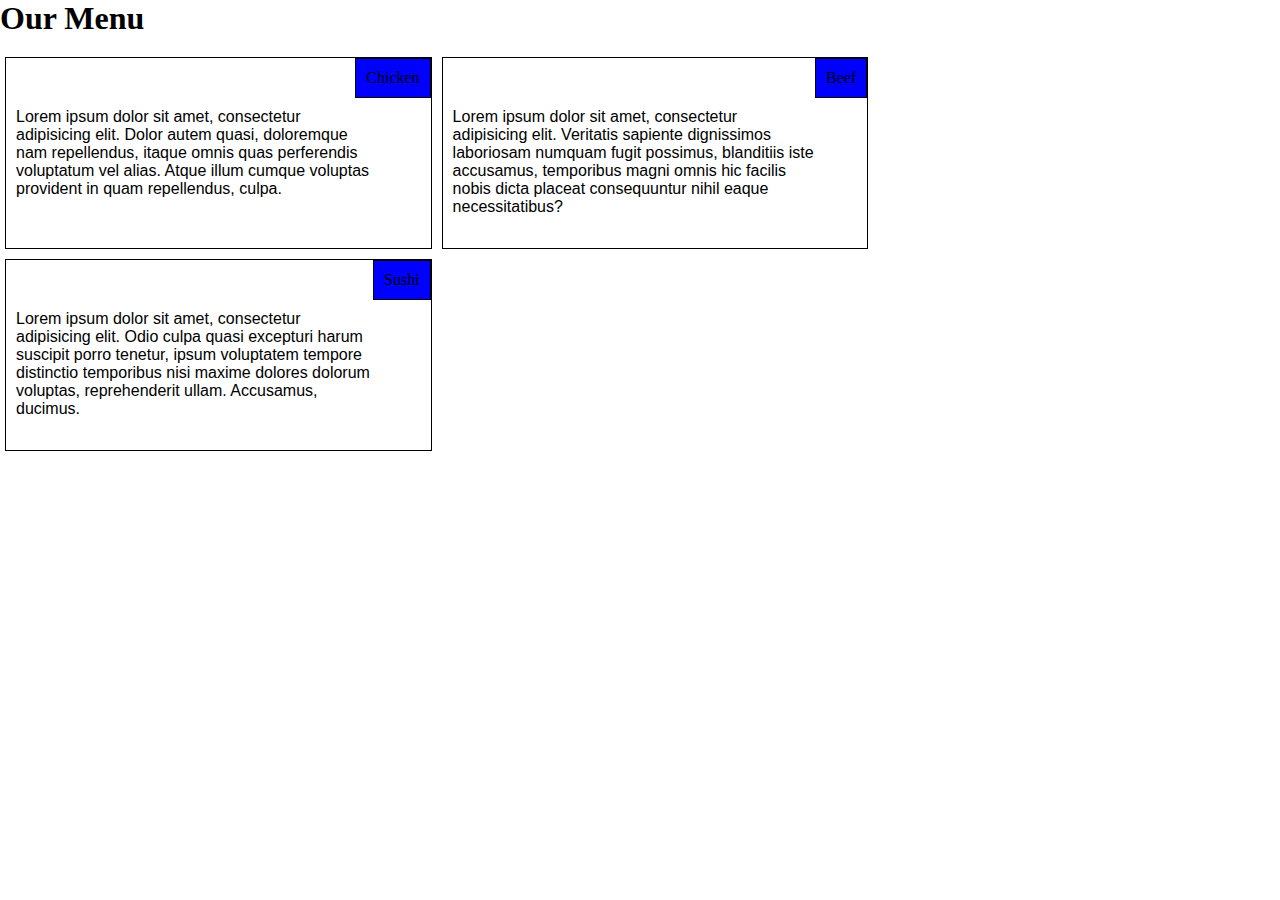
==== mod2_assignment/index.html @ febb4479 "Agregado styles.css" ====
<!DOCTYPE html>
<html lang="en">
<head>
	<meta charset="UTF-8">
	<meta name="viewport" content="width=device-width, initial-scale=1">
	<link rel="stylesheet" href="css/styles.css">
	<title>Module 2 Solution</title>
</head>
<body>
	<h1>Our Menu</h1>
	<div class="row" id="container">
		<div class="col-lg-4 col-md-6 col-sm-12" id="p1">
			<section>
				<div>Chicken</div>
			</section>
			<p>Lorem ipsum dolor sit amet, consectetur adipisicing elit. Dolor autem quasi, doloremque nam repellendus, itaque omnis quas perferendis voluptatum vel alias. Atque illum cumque voluptas provident in quam repellendus, culpa.</p>
		</div>
		<div class="col-lg-4 col-md-6 col-sm-12" id="p2">
			<section>
				<div>Beef</div>
			</section>
			<p>Lorem ipsum dolor sit amet, consectetur adipisicing elit. Veritatis sapiente dignissimos laboriosam numquam fugit possimus, blanditiis iste accusamus, temporibus magni omnis hic facilis nobis dicta placeat consequuntur nihil eaque necessitatibus?</p>
		</div>
		<div class="col-lg-4 col-md-12 col-sm-12" id="p3">
			<section>
				<div>Sushi</div>
			</section>
			<p>Lorem ipsum dolor sit amet, consectetur adipisicing elit. Odio culpa quasi excepturi harum suscipit porro tenetur, ipsum voluptatem tempore distinctio temporibus nisi maxime dolores dolorum voluptas, reprehenderit ullam. Accusamus, ducimus.</p>
		</div>
	</div>
</body>
</html>
---- mod2_assignment/css/styles.css ----
/********** Base styles **********/
* {
  box-sizing: border-box;
  margin: 0;
  padding: 0;
}
h1 {
  margin-bottom: 15px;
}

p {
  /*border: 1px solid black;*/
  /*background-color: #e1e1e1;*/
  width: 90%;
  height: 150px;
  /*margin-right: auto;*/
  /*margin-left: auto;*/
  margin-top: 40px;
  font-family: Helvetica;
  color: black;
  padding: 10px;
}

section {
	float: right;
	border: 1px solid black;
	background-color: blue;
	color: black;
	position: relative;
	top: 0;
	right: 0;
	padding: 10px;
}

div#p1{
	margin: 5px;
}
div#p2{
	margin: 5px;
}
div#p3{
	margin: 5px;
}
/* Simple Responsive Framework. */
.row {
  width: 100%;
}

/********** Desktop version **********/
@media (min-width: 992px) {
  .col-lg-1, .col-lg-2, .col-lg-3, .col-lg-4, .col-lg-5, .col-lg-6, .col-lg-7, .col-lg-8, .col-lg-9, .col-lg-10, .col-lg-11, .col-lg-12 {
    float: left;
    border: 1px solid black;
  }
  .col-lg-1 {
    width: 8.33%;
  }
  .col-lg-2 {
    width: 16.66%;
  }
  .col-lg-3 {
    width: 25%;
  }
  .col-lg-4 {
    width: 33.33%;
  }
  .col-lg-5 {
    width: 41.66%;
  }
  .col-lg-6 {
    width: 50%;
  }
  .col-lg-7 {
    width: 58.33%;
  }
  .col-lg-8 {
    width: 66.66%;
  }
  .col-lg-9 {
    width: 74.99%;
  }
  .col-lg-10 {
    width: 83.33%;
  }
  .col-lg-11 {
    width: 91.66%;
  }
  .col-lg-12 {
    width: 100%;
  }
}

/********** Tablet version **********/
@media (min-width: 768px) and (max-width: 991px) {
  .col-md-1, .col-md-2, .col-md-3, .col-md-4, .col-md-5, .col-md-6, .col-md-7, .col-md-8, .col-md-9, .col-md-10, .col-md-11, .col-md-12 {
    float: left;
    border: 1px solid black;
  }
  .col-md-1 {
    width: 8.33%;
  }
  .col-md-2 {
    width: 16.66%;
  }
  .col-md-3 {
    width: 25%;
  }
  .col-md-4 {
    width: 33.33%;
  }
  .col-md-5 {
    width: 41.66%;
  }
  .col-md-6 {
    width: 50%;
  }
  .col-md-7 {
    width: 58.33%;
  }
  .col-md-8 {
    width: 66.66%;
  }
  .col-md-9 {
    width: 74.99%;
  }
  .col-md-10 {
    width: 83.33%;
  }
  .col-md-11 {
    width: 91.66%;
  }
  .col-md-12 {
    width: 100%;
  }


}

/********** Mobile version **********/
@media (max-width: 767px) {
  .col-sm-1, .col-sm-2, .col-sm-3, .col-sm-4, .col-sm-5, .col-sm-6, .col-sm-7, .col-sm-8, .col-sm-9, .col-sm-10, .col-sm-11, .col-sm-12 {
    float: left;
    border: 1px solid black;
  }
  .col-sm-1 {
    width: 8.33%;
  }
  .col-sm-2 {
    width: 16.66%;
  }
  .col-sm-3 {
    width: 25%;
  }
  .col-sm-4 {
    width: 33.33%;
  }
  .col-sm-5 {
    width: 41.66%;
  }
  .col-sm-6 {
    width: 50%;
  }
  .col-sm-7 {
    width: 58.33%;
  }
  .col-sm-8 {
    width: 66.66%;
  }
  .col-sm-9 {
    width: 74.99%;
  }
  .col-sm-10 {
    width: 83.33%;
  }
  .col-sm-11 {
    width: 91.66%;
  }
  .col-sm-12 {
    width: 100%;
  }
}
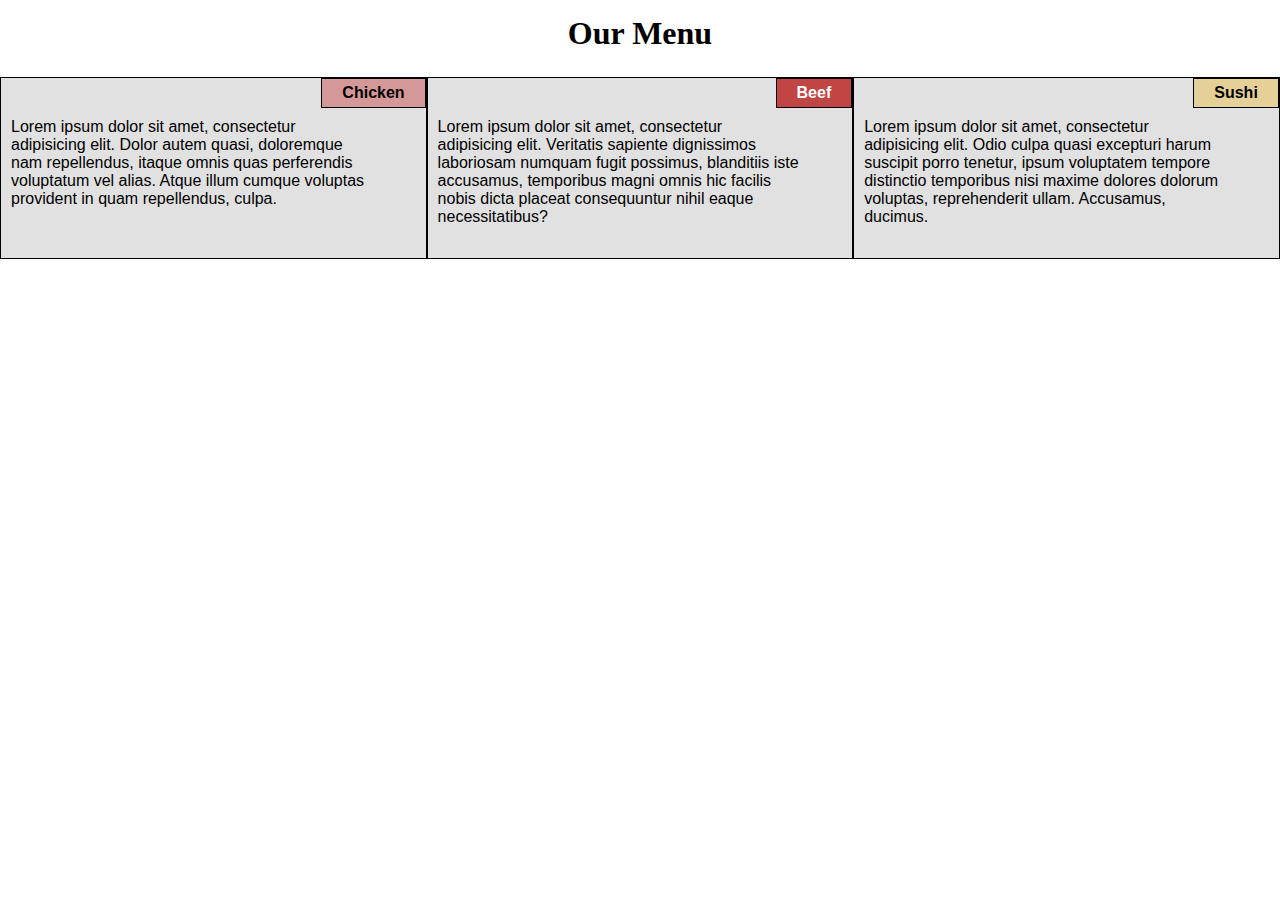
==== commit 841506b9: "Agregado titulo y estilos para el cuadro" ====
--- a/mod2_assignment/index.html
+++ b/mod2_assignment/index.html
@@ -10,21 +10,15 @@
 	<h1>Our Menu</h1>
 	<div class="row" id="container">
 		<div class="col-lg-4 col-md-6 col-sm-12" id="p1">
-			<section>
-				<div>Chicken</div>
-			</section>
+			<div class="title" id="title1">Chicken</div>
 			<p>Lorem ipsum dolor sit amet, consectetur adipisicing elit. Dolor autem quasi, doloremque nam repellendus, itaque omnis quas perferendis voluptatum vel alias. Atque illum cumque voluptas provident in quam repellendus, culpa.</p>
 		</div>
 		<div class="col-lg-4 col-md-6 col-sm-12" id="p2">
-			<section>
-				<div>Beef</div>
-			</section>
+			<div class="title" id="title2">Beef</div>
 			<p>Lorem ipsum dolor sit amet, consectetur adipisicing elit. Veritatis sapiente dignissimos laboriosam numquam fugit possimus, blanditiis iste accusamus, temporibus magni omnis hic facilis nobis dicta placeat consequuntur nihil eaque necessitatibus?</p>
 		</div>
 		<div class="col-lg-4 col-md-12 col-sm-12" id="p3">
-			<section>
-				<div>Sushi</div>
-			</section>
+			<div class="title" id="title3">Sushi</div>
 			<p>Lorem ipsum dolor sit amet, consectetur adipisicing elit. Odio culpa quasi excepturi harum suscipit porro tenetur, ipsum voluptatem tempore distinctio temporibus nisi maxime dolores dolorum voluptas, reprehenderit ullam. Accusamus, ducimus.</p>
 		</div>
 	</div>
--- a/mod2_assignment/css/styles.css
+++ b/mod2_assignment/css/styles.css
@@ -6,6 +6,8 @@
 }
 h1 {
   margin-bottom: 15px;
+  margin-top: 15px;
+  text-align: center;
 }
 
 p {
@@ -13,34 +15,50 @@
   /*background-color: #e1e1e1;*/
   width: 90%;
   height: 150px;
-  /*margin-right: auto;*/
-  /*margin-left: auto;*/
-  margin-top: 40px;
   font-family: Helvetica;
   color: black;
   padding: 10px;
+  float: left;
 }
 
-section {
-	float: right;
-	border: 1px solid black;
-	background-color: blue;
-	color: black;
-	position: relative;
-	top: 0;
-	right: 0;
-	padding: 10px;
+.title {
+  float: right;
+  border: 1px solid black;
+  padding: 5px 20px 5px 20px;
+  background-color: blue;
+  font-weight: bold;
+  font-family: Helvetica;
+}
+
+.title#title1 {
+  background-color: #D59898;
+  color: black;
+}
+.title#title2 {
+  background-color: #C14543;
+  color: white;
+}
+.title#title3 {
+  background-color: #E5D198;
+  color: black;
 }
 
 div#p1{
-	margin: 5px;
+	clear: right;
+  margin-top: 10px;
+  background-color: #e1e1e1;
 }
 div#p2{
-	margin: 5px;
+	clear: right;
+  margin-top: 10px;
+  background-color: #e1e1e1;
 }
 div#p3{
-	margin: 5px;
+	clear: right;
+  margin-top: 10px;
+  background-color: #e1e1e1;
 }
+
 /* Simple Responsive Framework. */
 .row {
   width: 100%;
@@ -132,8 +150,6 @@
   .col-md-12 {
     width: 100%;
   }
-
-
 }
 
 /********** Mobile version **********/
@@ -178,4 +194,4 @@
   .col-sm-12 {
     width: 100%;
   }
-}+}
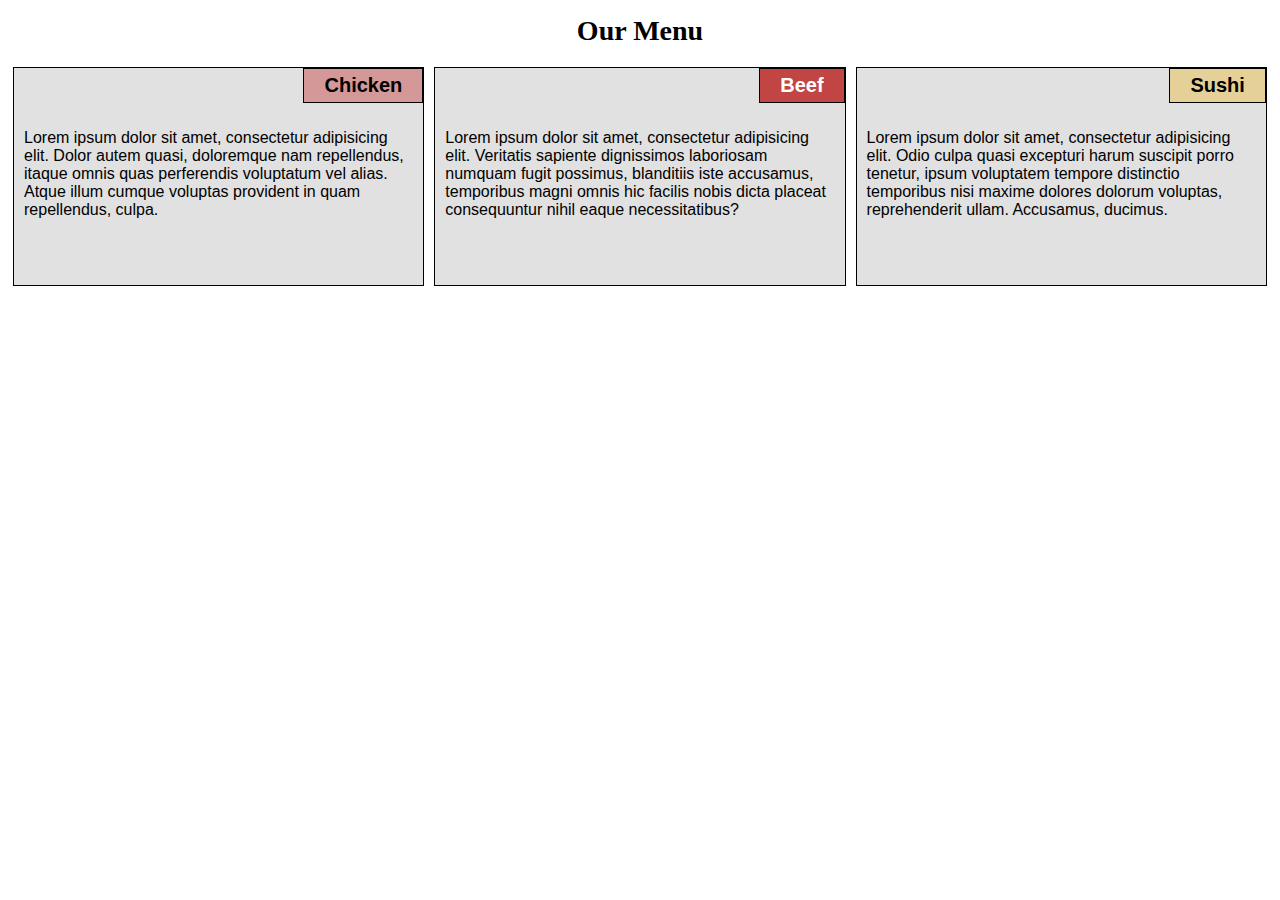
==== commit 9fb6fa61: "Agregada la clase section como contenedor y sus estilos" ====
--- a/mod2_assignment/index.html
+++ b/mod2_assignment/index.html
@@ -9,17 +9,24 @@
 <body>
 	<h1>Our Menu</h1>
 	<div class="row" id="container">
-		<div class="col-lg-4 col-md-6 col-sm-12" id="p1">
-			<div class="title" id="title1">Chicken</div>
-			<p>Lorem ipsum dolor sit amet, consectetur adipisicing elit. Dolor autem quasi, doloremque nam repellendus, itaque omnis quas perferendis voluptatum vel alias. Atque illum cumque voluptas provident in quam repellendus, culpa.</p>
+		<div class="col-lg-4 col-md-6 col-sm-12">
+			<div class="section" id="p1">
+				<div class="title" id="title1">Chicken</div>
+				<p>Lorem ipsum dolor sit amet, consectetur adipisicing elit. Dolor autem quasi, doloremque nam repellendus, itaque omnis quas perferendis voluptatum vel alias. Atque illum cumque voluptas provident in quam repellendus, culpa.</p>
+			</div>
 		</div>
-		<div class="col-lg-4 col-md-6 col-sm-12" id="p2">
-			<div class="title" id="title2">Beef</div>
-			<p>Lorem ipsum dolor sit amet, consectetur adipisicing elit. Veritatis sapiente dignissimos laboriosam numquam fugit possimus, blanditiis iste accusamus, temporibus magni omnis hic facilis nobis dicta placeat consequuntur nihil eaque necessitatibus?</p>
+		<div class="col-lg-4 col-md-6 col-sm-12">
+			<div class="section" id="p2">
+				<div class="title" id="title2">Beef</div>
+				<p>Lorem ipsum dolor sit amet, consectetur adipisicing elit. Veritatis sapiente dignissimos laboriosam numquam fugit possimus, blanditiis iste accusamus, temporibus magni omnis hic facilis nobis dicta placeat consequuntur nihil eaque necessitatibus?</p>
+			</div>
 		</div>
-		<div class="col-lg-4 col-md-12 col-sm-12" id="p3">
-			<div class="title" id="title3">Sushi</div>
-			<p>Lorem ipsum dolor sit amet, consectetur adipisicing elit. Odio culpa quasi excepturi harum suscipit porro tenetur, ipsum voluptatem tempore distinctio temporibus nisi maxime dolores dolorum voluptas, reprehenderit ullam. Accusamus, ducimus.</p>
+		<div class="col-lg-4 col-md-12 col-sm-12">
+			<div class="section" id="p3">
+				<div class="title" id="title3">Sushi</div>
+				<p>Lorem ipsum dolor sit amet, consectetur adipisicing elit. Odio culpa quasi excepturi harum suscipit porro tenetur, ipsum voluptatem tempore distinctio temporibus nisi maxime dolores dolorum voluptas, reprehenderit ullam. Accusamus, ducimus.</p>
+				
+			</div>
 		</div>
 	</div>
 </body>
--- a/mod2_assignment/css/styles.css
+++ b/mod2_assignment/css/styles.css
@@ -1,19 +1,20 @@
 /********** Base styles **********/
 * {
   box-sizing: border-box;
-  margin: 0;
-  padding: 0;
+  /*margin: 0;
+  padding: 0;*/
 }
 h1 {
   margin-bottom: 15px;
   margin-top: 15px;
   text-align: center;
+  font-size: 175%;
 }
 
 p {
   /*border: 1px solid black;*/
   /*background-color: #e1e1e1;*/
-  width: 90%;
+  width: 100%;
   height: 150px;
   font-family: Helvetica;
   color: black;
@@ -28,6 +29,7 @@
   background-color: blue;
   font-weight: bold;
   font-family: Helvetica;
+  font-size: 125%;
 }
 
 .title#title1 {
@@ -43,20 +45,14 @@
   color: black;
 }
 
-div#p1{
-	clear: right;
-  margin-top: 10px;
+.section {
+  float: left;
   background-color: #e1e1e1;
-}
-div#p2{
-	clear: right;
-  margin-top: 10px;
-  background-color: #e1e1e1;
-}
-div#p3{
-	clear: right;
-  margin-top: 10px;
-  background-color: #e1e1e1;
+  border: 1px solid black;
+  margin-right: 5px;
+  margin-left: 5px;
+  margin-top: 5px;
+  margin-bottom: 5px;
 }
 
 /* Simple Responsive Framework. */
@@ -68,7 +64,7 @@
 @media (min-width: 992px) {
   .col-lg-1, .col-lg-2, .col-lg-3, .col-lg-4, .col-lg-5, .col-lg-6, .col-lg-7, .col-lg-8, .col-lg-9, .col-lg-10, .col-lg-11, .col-lg-12 {
     float: left;
-    border: 1px solid black;
+    /*border: 1px solid black;*/
   }
   .col-lg-1 {
     width: 8.33%;
@@ -112,7 +108,7 @@
 @media (min-width: 768px) and (max-width: 991px) {
   .col-md-1, .col-md-2, .col-md-3, .col-md-4, .col-md-5, .col-md-6, .col-md-7, .col-md-8, .col-md-9, .col-md-10, .col-md-11, .col-md-12 {
     float: left;
-    border: 1px solid black;
+    /*border: 1px solid black;*/
   }
   .col-md-1 {
     width: 8.33%;
@@ -156,7 +152,7 @@
 @media (max-width: 767px) {
   .col-sm-1, .col-sm-2, .col-sm-3, .col-sm-4, .col-sm-5, .col-sm-6, .col-sm-7, .col-sm-8, .col-sm-9, .col-sm-10, .col-sm-11, .col-sm-12 {
     float: left;
-    border: 1px solid black;
+    /*border: 1px solid black;*/
   }
   .col-sm-1 {
     width: 8.33%;
